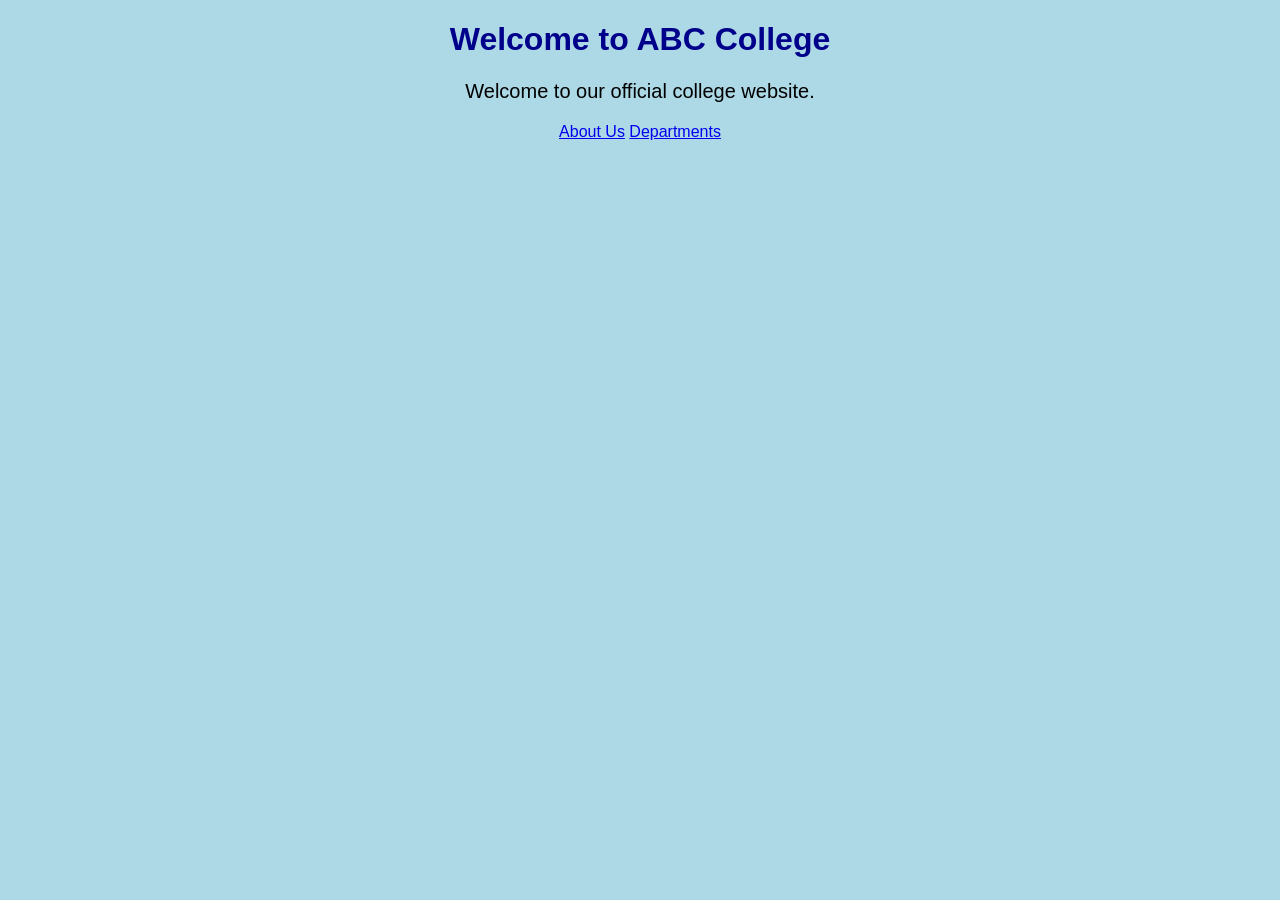
==== index.html @ 239b6ef9 "Initial College Website" ====
<!DOCTYPE html> 
<html> 
<head> 
<title>ABC College</title> 
<link rel="stylesheet" href="style.css"> 
</head> 
<body> 
<h1>Welcome to ABC College</h1> 
<p>Welcome to our official college website.</p> 
<a href="about.html">About Us</a> 
<a href="departments.html">Departments</a> 
</body> 
</html>
---- style.css ----
body { 
background-color: lightblue; 
text-align: center; 
font-family: Arial; 
} 
h1 { 
color: darkblue; 
} 
p { 
font-size: 20px; 
}
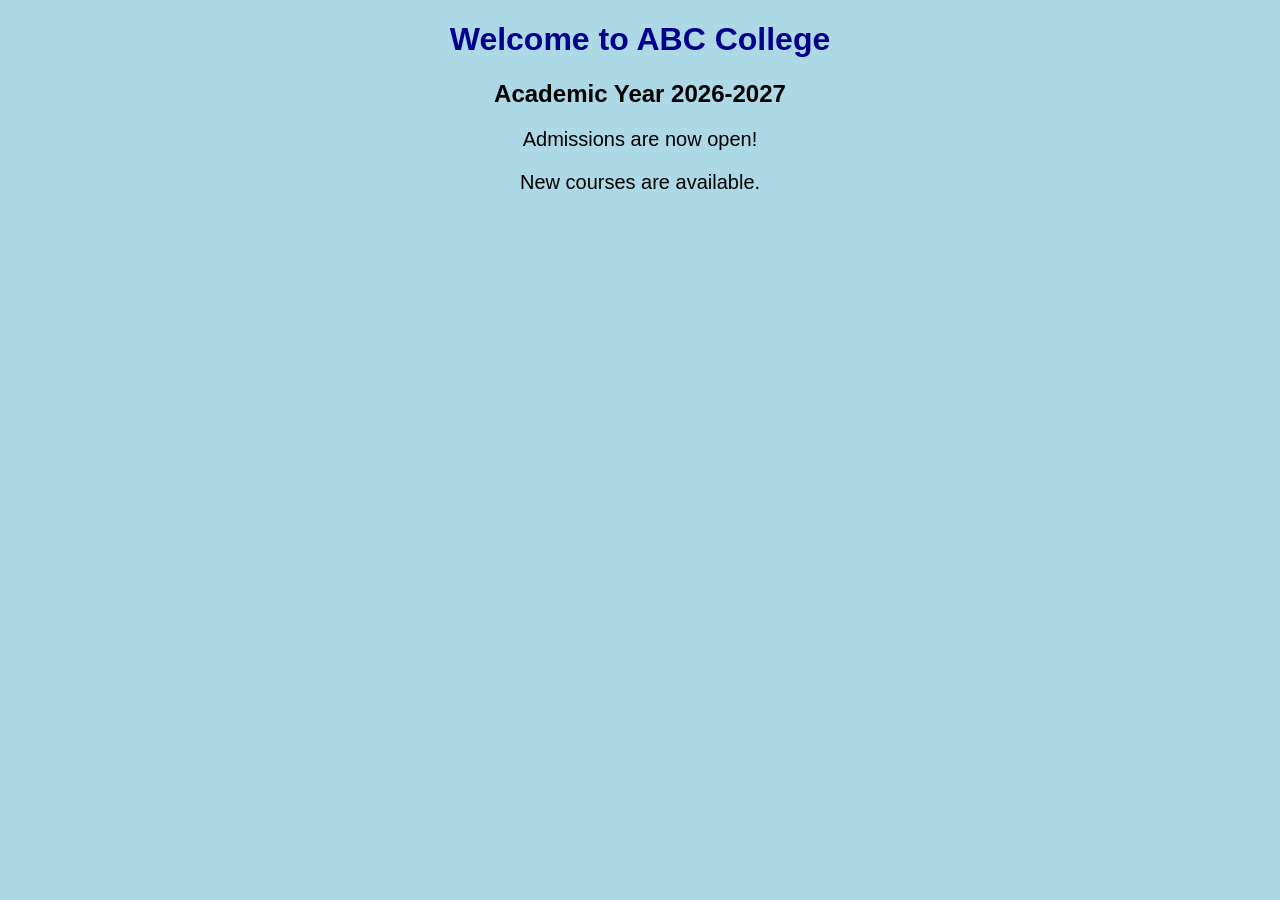
==== commit 9798ff3e: "Updated College Website" ====
--- a/index.html
+++ b/index.html
@@ -6,8 +6,8 @@
 </head> 
 <body> 
 <h1>Welcome to ABC College</h1> 
-<p>Welcome to our official college website.</p> 
-<a href="about.html">About Us</a> 
-<a href="departments.html">Departments</a> 
+<h2>Academic Year 2026-2027</h2> 
+<p>Admissions are now open!</p> 
+<p>New courses are available.</p> 
 </body> 
 </html>
